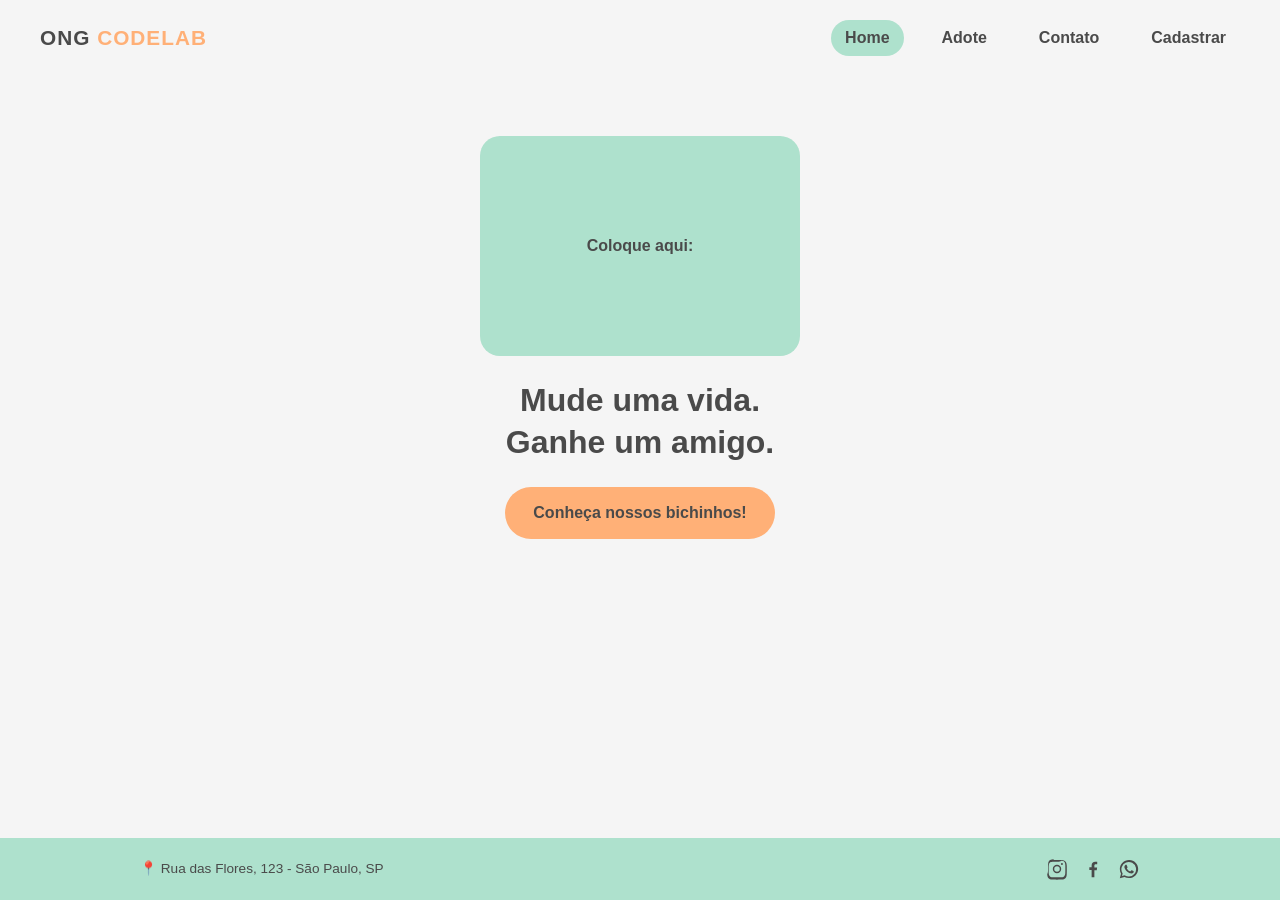
==== index.html @ 01a8d278 "Primeira versão do site" ====
<!DOCTYPE html>
<html lang="pt-br">
<head>
  <meta charset="UTF-8">
  <meta name="viewport" content="width=device-width, initial-scale=1.0">
  <title>ONG CodeLab - Home</title>
  <link rel="stylesheet" href="css/style.css">
</head>
<body>

  <header class="topo">
    <div class="logo">ONG <span class="destaque">CODELAB</span></div>
    <nav>
      <a href="index.html" class="ativo">Home</a>
      <a href="adocao.html">Adote</a>
      <a href="contato.html">Contato</a>
      <a href="cadastro.html">Cadastrar</a>
    </nav>
  </header>

  <main class="home">
    <section class="hero">

      <img
        src="assets/cachorro-principal.svg"
        alt="Cachorro feliz para adoção"
        class="hero-imagem"
        onerror="this.style.display='none'; document.getElementById('placeholder-hero').style.display='flex';"
      >
      <div id="placeholder-hero" class="placeholder-imagem">
        Coloque aqui: <assets>
        <cachorro-principal class="svg"></cachorro-principal>
      </div>

      <h1 class="hero-titulo">Mude uma vida.<br>Ganhe um amigo.</h1>

      <a href="adocao.html" class="btn-cta">Conheça nossos bichinhos!</a>

    

    </section>
  </main>
  
  <footer class="rodape">
  <div class="rodape-conteudo">
    <p class="rodape-endereco">
      📍 Rua das Flores, 123 - São Paulo, SP
    </p>

    <div class="rodape-redes">
      <a href="https://instagram.com/ongcodelab" target="_blank" rel="noopener" aria-label="Instagram">
        <svg viewBox="0 0 24 24" width="22" height="22" fill="currentColor">
          <path d="M12 2.2c3.2 0 3.6 0 4.9.07 1.2.06 2.2.27 2.7.46.6.24 1.1.55 1.6 1.02.5.5.8 1 .96 1.6.2.5.4 1.5.47 2.7.06 1.3.07 1.7.07 4.9s0 3.6-.07 4.9c-.06 1.2-.27 2.2-.46 2.7-.24.6-.55 1.1-1.02 1.6-.5.5-1 .8-1.6.96-.5.2-1.5.4-2.7.47-1.3.06-1.7.07-4.9.07s-3.6 0-4.9-.07c-1.2-.06-2.2-.27-2.7-.46-.6-.24-1.1-.55-1.6-1.02-.5-.5-.8-1-.96-1.6-.2-.5-.4-1.5-.47-2.7C2.2 15.6 2.2 15.2 2.2 12s0-3.6.07-4.9c.06-1.2.27-2.2.46-2.7.24-.6.55-1.1 1.02-1.6.5-.5 1-.8 1.6-.96.5-.2 1.5-.4 2.7-.47C8.4 2.2 8.8 2.2 12 2.2zm0 1.8c-3.15 0-3.53 0-4.77.07-1 .05-1.5.2-1.9.35-.5.19-.85.42-1.22.79-.37.37-.6.72-.79 1.22-.15.4-.3.9-.35 1.9C2.9 8.47 2.9 8.85 2.9 12s0 3.53.07 4.77c.05 1 .2 1.5.35 1.9.19.5.42.85.79 1.22.37.37.72.6 1.22.79.4.15.9.3 1.9.35 1.24.07 1.62.07 4.77.07s3.53 0 4.77-.07c1-.05 1.5-.2 1.9-.35.5-.19.85-.42 1.22-.79.37-.37.6-.72.79-1.22.15-.4.3-.9.35-1.9.07-1.24.07-1.62.07-4.77s0-3.53-.07-4.77c-.05-1-.2-1.5-.35-1.9-.19-.5-.42-.85-.79-1.22a3.26 3.26 0 0 0-1.22-.79c-.4-.15-.9-.3-1.9-.35C15.53 4 15.15 4 12 4z"/>
          <path d="M12 7.4a4.6 4.6 0 1 0 0 9.2 4.6 4.6 0 0 0 0-9.2zm0 7.6a3 3 0 1 1 0-6 3 3 0 0 1 0 6z"/>
          <circle cx="17.4" cy="6.6" r="1.1"/>
        </svg>
      </a>

      <a href="https://facebook.com/ongcodelab" target="_blank" rel="noopener" aria-label="Facebook">
        <svg viewBox="0 0 24 24" width="22" height="22" fill="currentColor">
          <path d="M13.5 21v-7.7h2.6l.4-3h-3v-1.9c0-.9.25-1.5 1.55-1.5H16.6V4.2c-.27-.04-1.2-.1-2.28-.1-2.26 0-3.8 1.38-3.8 3.9v2.2H8v3h2.5V21h3z"/>
        </svg>
      </a>

      <a href="https://wa.me/5511999999999" target="_blank" rel="noopener" aria-label="WhatsApp">
        <svg viewBox="0 0 24 24" width="22" height="22" fill="currentColor">
          <path d="M12 2.1c-5.5 0-10 4.5-10 10 0 1.8.5 3.5 1.3 5L2 22l5.1-1.3c1.4.8 3.1 1.2 4.9 1.2 5.5 0 10-4.5 10-10s-4.5-10-10-9.8zm0 18.2c-1.6 0-3.1-.4-4.4-1.2l-.3-.2-3 .8.8-2.9-.2-.3a8 8 0 1 1 7.1 3.8z"/>
          <path d="M16.7 14.2c-.25-.13-1.5-.75-1.75-.83-.23-.09-.4-.13-.57.13-.17.25-.65.83-.8 1-.15.17-.3.19-.55.06-.25-.12-1.06-.39-2-1.24a7.5 7.5 0 0 1-1.4-1.73c-.14-.25 0-.38.11-.5.11-.11.25-.3.37-.44.12-.15.16-.25.25-.42.08-.17.04-.31-.02-.44-.06-.13-.57-1.37-.78-1.87-.2-.5-.42-.42-.57-.43h-.49c-.17 0-.44.06-.67.31-.23.25-.87.85-.87 2.08s.9 2.42 1.02 2.58c.13.17 1.77 2.7 4.3 3.78.6.26 1.07.42 1.44.53.6.19 1.15.16 1.58.1.48-.07 1.5-.61 1.71-1.2.2-.6.2-1.1.14-1.2-.06-.1-.23-.17-.48-.3z"/>
        </svg>
      </a>
    </div>
  </div>
</footer>

</body>
</html>
---- css/style.css ----
/* ============================================
   ONG CodeLab 
   Paleta:
   #F5F5F5 - bege
   #AEE1CD - verde menta
   #4A4A4A - cinza escuro (texto)
   #FFB077 - laranja 
============================================ */

* {
  margin: 0;
  padding: 0;
  box-sizing: border-box;
}

html, body {
  height: 100%;
}

body {
  font-family: 'Segoe UI', Arial, sans-serif;
  background-color: #F5F5F5;
  color: #4A4A4A;
  line-height: 1.5;
  display: flex;
  flex-direction: column;
  min-height: 100vh;
}

main {
  flex: 1;
}

a {
  text-decoration: none;
  color: inherit;
}


.topo {
  display: flex;
  justify-content: space-between;
  align-items: center;
  padding: 20px 40px;
  background-color: #F5F5F5;
}

.logo {
  font-size: 1.3rem;
  font-weight: bold;
  letter-spacing: 1px;
}

.logo .destaque {
  color: #FFB077;
}

.topo nav {
  display: flex;
  gap: 24px;
}

.topo nav a {
  font-weight: 600;
  padding: 6px 14px;
  border-radius: 20px;
  transition: background-color 0.2s;
}

.topo nav a:hover {
  background-color: #F0F0F0;
}

.topo nav a.ativo {
  background-color: #AEE1CD;
}


main {
  padding: 20px 40px 60px;
}

main h1 {
  font-size: 2rem;
  margin-bottom: 24px;
  color: #4A4A4A;
}


.barra-acoes {
  display: flex;
  gap: 12px;
  margin-bottom: 20px;
}

.barra-acoes button,
.barra-acoes input {
  padding: 10px 16px;
  border-radius: 20px;
  border: 1px solid #ddd;
  font-size: 0.9rem;
}

#btn-filtro {
  background-color: #FFB077;
  color: #4A4A4A;
  font-weight: 600;
  border: none;
  cursor: pointer;
  transition: opacity 0.2s;
}

#btn-filtro:hover {
  opacity: 0.85;
}

#busca {
  flex: 1;
  max-width: 300px;
  background-color: #fff;
}


.painel-filtro {
  display: flex;
  flex-wrap: wrap;
  gap: 16px;
  align-items: flex-end;
  background-color: #fff;
  border: 1px solid #eee;
  border-radius: 12px;
  padding: 16px 20px;
  margin-bottom: 24px;
}

.painel-filtro label {
  display: flex;
  flex-direction: column;
  font-size: 0.85rem;
  font-weight: 600;
  gap: 4px;
}

.painel-filtro select {
  padding: 8px 10px;
  border-radius: 8px;
  border: 1px solid #ddd;
}

#btn-aplicar-filtro {
  background-color: #AEE1CD;
  border: none;
  border-radius: 20px;
  padding: 10px 20px;
  font-weight: 600;
  cursor: pointer;
  transition: opacity 0.2s;
}

#btn-aplicar-filtro:hover {
  opacity: 0.85;
}

.escondido {
  display: none;
}


.grade-animais {
  display: grid;
  grid-template-columns: repeat(auto-fill, minmax(220px, 1fr));
  gap: 24px;
}

.card-animal {
  background-color: #fff;
  border-radius: 16px;
  overflow: hidden;
  box-shadow: 0 2px 8px rgba(0, 0, 0, 0.06);
  text-align: center;
  padding-bottom: 16px;
  transition: transform 0.2s;
}

.card-animal:hover {
  transform: translateY(-4px);
}

.card-animal img {
  width: 100%;
  height: 180px;
  object-fit: cover;
  background-color: #AEE1CD;
}

.card-animal h3 {
  margin: 12px 0 10px;
  font-size: 1.1rem;
}

.card-animal button,
.btn-detalhes {
  background-color: #FFB077;
  border: none;
  border-radius: 20px;
  padding: 8px 18px;
  font-weight: 600;
  color: #4A4A4A;
  cursor: pointer;
  transition: opacity 0.2s;
}

.card-animal button:hover,
.btn-detalhes:hover {
  opacity: 0.85;
}

.carregando,
.vazio {
  color: #999;
  font-style: italic;
  padding: 20px 0;
}


.form-contato,
.form-cadastro {
  display: flex;
  flex-direction: column;
  gap: 6px;
  max-width: 420px;
  background-color: #fff;
  padding: 30px;
  border-radius: 16px;
  box-shadow: 0 2px 8px rgba(0, 0, 0, 0.06);
}

.form-contato label,
.form-cadastro label {
  font-weight: 600;
  margin-top: 10px;
  font-size: 0.9rem;
}

.form-contato input,
.form-contato textarea,
.form-cadastro input,
.form-cadastro select {
  padding: 10px 12px;
  border: 1px solid #ddd;
  border-radius: 8px;
  font-size: 0.95rem;
  font-family: inherit;
}

.form-contato textarea {
  resize: vertical;
}

.form-contato button,
.form-cadastro button {
  margin-top: 24px;
  background-color: #FFB077;
  border: none;
  border-radius: 20px;
  padding: 12px;
  font-weight: 700;
  font-size: 1rem;
  color: #4A4A4A;
  cursor: pointer;
  transition: opacity 0.2s;
}

.form-contato button:hover,
.form-cadastro button:hover {
  opacity: 0.85;
}

.form-contato button:disabled,
.form-cadastro button:disabled {
  opacity: 0.6;
  cursor: not-allowed;
}

.preview-foto {
  margin-top: 12px;
  max-width: 100%;
  max-height: 200px;
  object-fit: cover;
  border-radius: 8px;
}

.msg-status {
  margin-top: 16px;
  font-weight: 600;
}

.msg-status.sucesso {
  color: #2e7d52;
}

.msg-status.erro {
  color: #c0392b;
}


.rodape {
  background-color: #AEE1CD;
  margin-top: 60px;
  padding: 20px 40px;
}

.rodape-conteudo {
  max-width: 1000px;
  margin: 0 auto;
  display: flex;
  justify-content: space-between;
  align-items: center;
  flex-wrap: wrap;
  gap: 12px;
}

.rodape-endereco {
  font-size: 0.85rem;
  color: #4A4A4A;
}

.rodape-redes {
  display: flex;
  gap: 14px;
}

.rodape-redes a {
  color: #4A4A4A;
  display: flex;
  align-items: center;
  transition: opacity 0.2s, transform 0.2s;
}

.rodape-redes a:hover {
  opacity: 0.7;
  transform: translateY(-2px);
}


.hero {
  position: relative;
  display: flex;
  flex-direction: column;
  align-items: center;
  text-align: center;
  padding: 40px 20px 100px;
}

.hero-imagem {
  max-width: 320px;
  width: 100%;
  border-radius: 20px;
  margin-bottom: 24px;
}


.placeholder-imagem {
  display: none; 
  width: 320px;
  max-width: 100%;
  height: 220px;
  background-color: #AEE1CD;
  border-radius: 20px;
  align-items: center;
  justify-content: center;
  text-align: center;
  padding: 20px;
  color: #4A4A4A;
  font-weight: 600;
  margin-bottom: 24px;
}

.hero-titulo {
  font-size: 2rem;
  color: #4A4A4A;
  margin-bottom: 24px;
  line-height: 1.3;
}

.btn-cta {
  background-color: #FFB077;
  color: #4A4A4A;
  font-weight: 700;
  padding: 14px 28px;
  border-radius: 30px;
  display: inline-block;
  transition: opacity 0.2s;
}

.btn-cta:hover {
  opacity: 0.85;
}

.silhuetas {
  margin-top: 40px;
  max-width: 500px;
  width: 100%;
}


@media (max-width: 600px) {
  .topo {
    flex-direction: column;
    gap: 12px;
    text-align: center;
  }

  main {
    padding: 20px;
  }

  .barra-acoes {
    flex-direction: column;
  }

  #busca {
    max-width: 100%;
  }
}
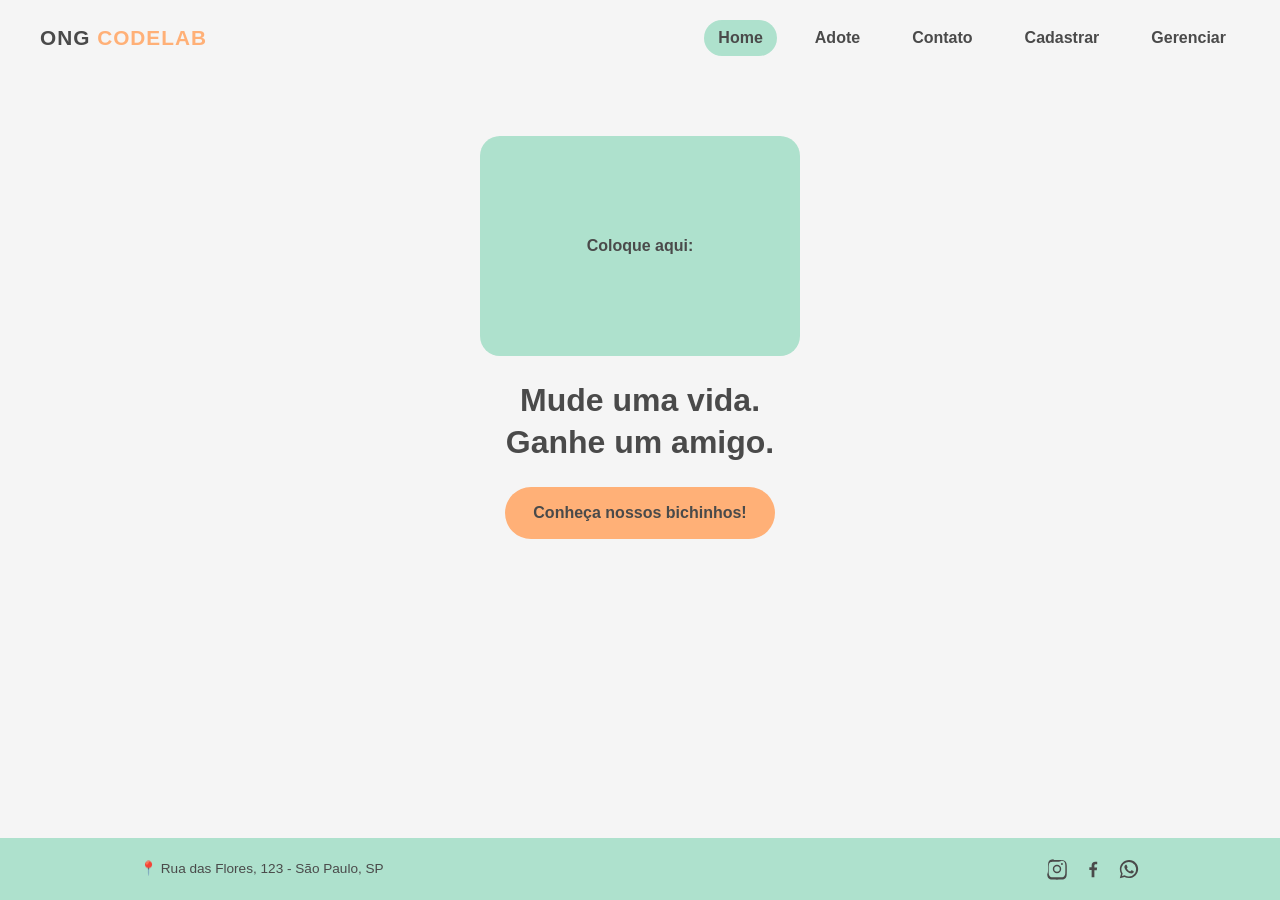
==== commit a387bad3: "editar/apagar" ====
--- a/index.html
+++ b/index.html
@@ -15,6 +15,7 @@
       <a href="adocao.html">Adote</a>
       <a href="contato.html">Contato</a>
       <a href="cadastro.html">Cadastrar</a>
+      <a href="gerenciar.html">Gerenciar</a>
     </nav>
   </header>
 
--- a/css/style.css
+++ b/css/style.css
@@ -1,8 +1,8 @@
 /* ============================================
-   ONG CodeLab 
+   ONG CodeLab
    Paleta:
-   #F5F5F5 - bege
-   #AEE1CD - verde menta
+   #F5F5F5 - fundo claro
+   #AEE1CD - verde-menta
    #4A4A4A - cinza escuro (texto)
    #FFB077 - laranja 
 ============================================ */
@@ -36,7 +36,7 @@
   color: inherit;
 }
 
-
+/* ===== Cabeçalho / menu ===== */
 .topo {
   display: flex;
   justify-content: space-between;
@@ -75,9 +75,13 @@
   background-color: #AEE1CD;
 }
 
-
+/* ===== Título principal ===== */
 main {
+  width: 100%;
   padding: 20px 40px 60px;
+  max-width: 900px;
+  margin: 0 auto;
+  text-align: center;
 }
 
 main h1 {
@@ -86,9 +90,10 @@
   color: #4A4A4A;
 }
 
-
+/* ===== Barra de filtro / busca (adoção) ===== */
 .barra-acoes {
   display: flex;
+  justify-content: center;
   gap: 12px;
   margin-bottom: 20px;
 }
@@ -120,7 +125,7 @@
   background-color: #fff;
 }
 
-
+/* ===== Painel de filtro ===== */
 .painel-filtro {
   display: flex;
   flex-wrap: wrap;
@@ -165,11 +170,12 @@
   display: none;
 }
 
-
+/* ===== Grade de cards de animais ===== */
 .grade-animais {
   display: grid;
   grid-template-columns: repeat(auto-fill, minmax(220px, 1fr));
   gap: 24px;
+  text-align: left;
 }
 
 .card-animal {
@@ -222,13 +228,15 @@
   padding: 20px 0;
 }
 
-
+/* ===== Formulários (contato e cadastro) ===== */
 .form-contato,
 .form-cadastro {
   display: flex;
   flex-direction: column;
   gap: 6px;
   max-width: 420px;
+  margin: 0 auto;
+  text-align: left;
   background-color: #fff;
   padding: 30px;
   border-radius: 16px;
@@ -303,7 +311,7 @@
   color: #c0392b;
 }
 
-
+/* ===== Rodapé ===== */
 .rodape {
   background-color: #AEE1CD;
   margin-top: 60px;
@@ -342,7 +350,7 @@
   transform: translateY(-2px);
 }
 
-
+/* ===== Home ===== */
 .hero {
   position: relative;
   display: flex;
@@ -359,9 +367,8 @@
   margin-bottom: 24px;
 }
 
-
 .placeholder-imagem {
-  display: none; 
+  display: none; /* fica escondido até a imagem de cima dar erro de carregamento */
   width: 320px;
   max-width: 100%;
   height: 220px;
@@ -403,7 +410,67 @@
   width: 100%;
 }
 
-
+/* ===== detalhes do animal ===== */
+.link-voltar {
+  display: block;
+  width: fit-content;
+  margin: 0 0 20px 0;
+  font-weight: 600;
+  color: #4A4A4A;
+}
+
+.link-voltar:hover {
+  text-decoration: underline;
+}
+
+.detalhe-card {
+  display: flex;
+  gap: 32px;
+  background-color: #fff;
+  border-radius: 16px;
+  padding: 24px;
+  box-shadow: 0 2px 8px rgba(0, 0, 0, 0.06);
+  max-width: 700px;
+  margin: 0 auto;
+  text-align: left;
+  flex-wrap: wrap;
+}
+
+.detalhe-foto {
+  width: 280px;
+  max-width: 100%;
+  height: 280px;
+  object-fit: cover;
+  border-radius: 12px;
+  background-color: #AEE1CD;
+}
+
+.detalhe-info {
+  flex: 1;
+  min-width: 220px;
+}
+
+.detalhe-info h1 {
+  margin-bottom: 16px;
+}
+
+.detalhe-lista {
+  list-style: none;
+  margin-bottom: 24px;
+}
+
+.detalhe-lista li {
+  padding: 6px 0;
+  border-bottom: 1px solid #f0f0f0;
+}
+
+.detalhe-descricao {
+  margin-bottom: 24px;
+  line-height: 1.6;
+  color: #4A4A4A;
+}
+
+/* ===== Responsivo básico ===== */
 @media (max-width: 600px) {
   .topo {
     flex-direction: column;
